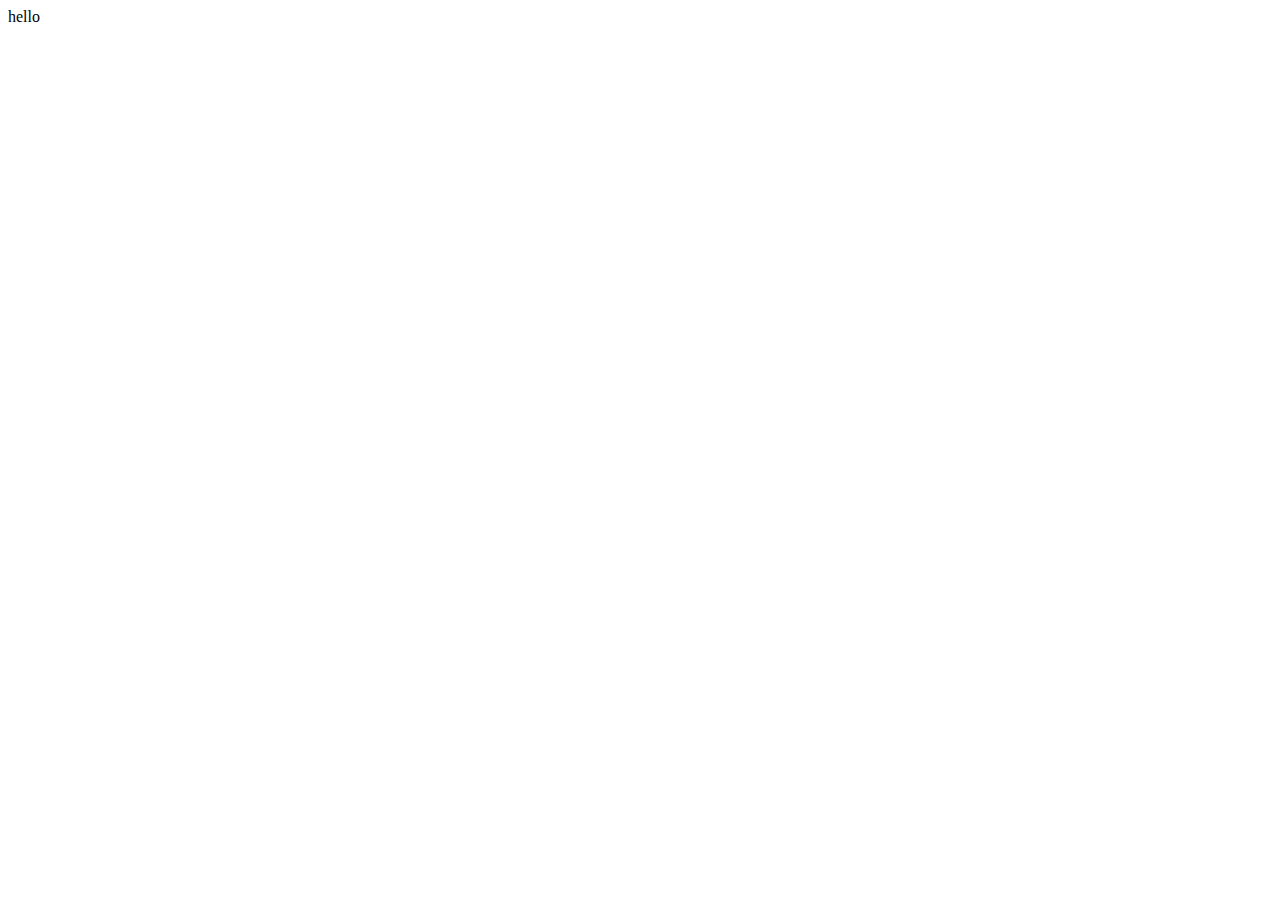
==== src/template.html @ 2546bd2f "Initial commit" ====
<!DOCTYPE html>
<html lang="en">

<head>
	<meta charset="UTF-8">
	<meta name="viewport" content="width=device-width, initial-scale=1.0">
	<title>Document</title>
</head>

<body>
	hello
</body>

</html>
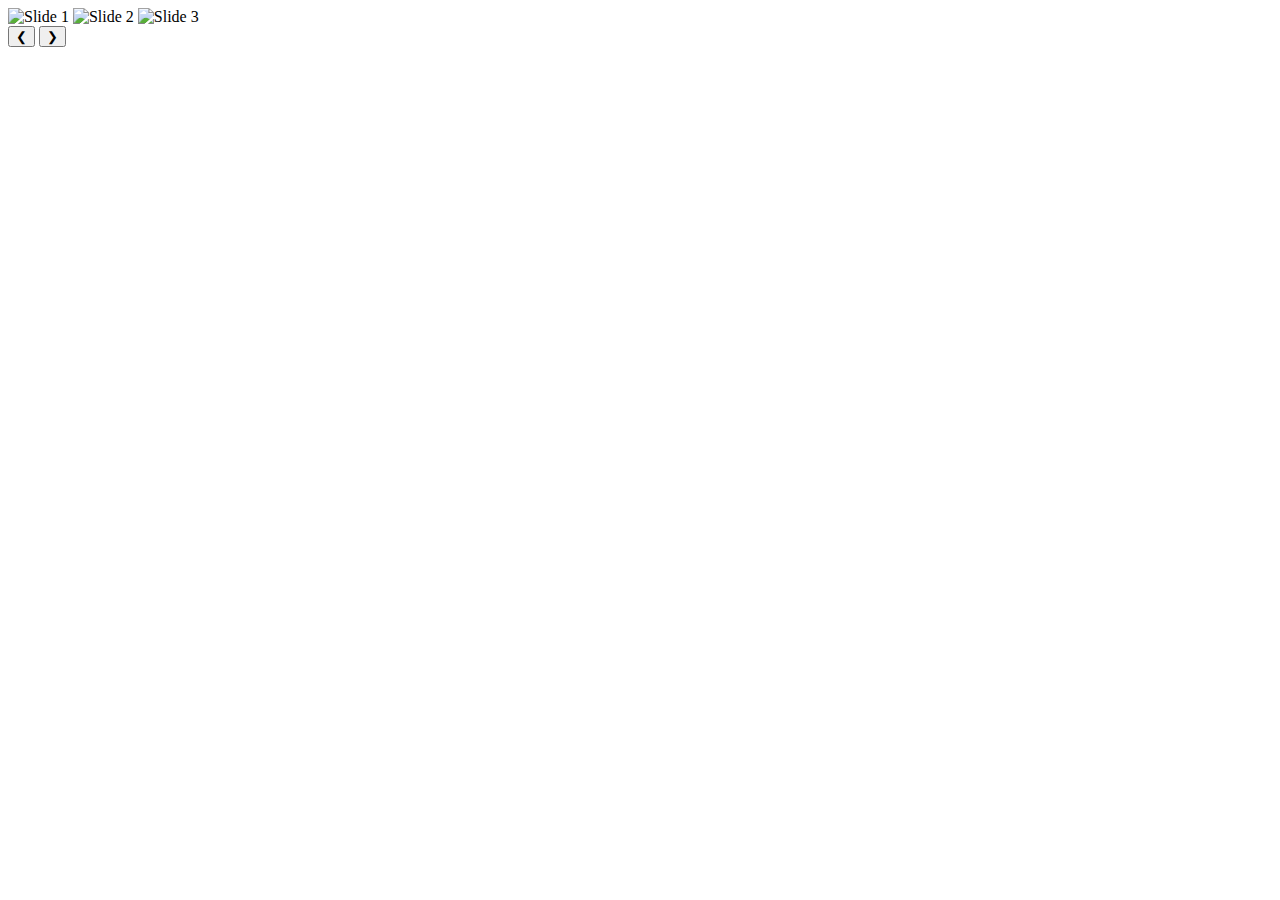
==== commit 17e6e94c: "Add prev and next buttons functionality." ====
--- a/src/template.html
+++ b/src/template.html
@@ -4,11 +4,24 @@
 <head>
 	<meta charset="UTF-8">
 	<meta name="viewport" content="width=device-width, initial-scale=1.0">
-	<title>Document</title>
+	<title>Dynamic UI Interactions</title>
 </head>
 
 <body>
-	hello
+	<div class="carousel">
+		<div class="carousel-track">
+			<img src="https://images.unsplash.com/photo-1534531304203-b830551771b9?q=80&w=2612&auto=format&fit=crop&ixlib=rb-4.0.3&ixid=M3wxMjA3fDB8MHxwaG90by1wYWdlfHx8fGVufDB8fHx8fA%3D%3D"
+				class="slide" alt="Slide 1">
+			<img src="https://images.unsplash.com/photo-1517124681846-aec5433e045a?q=80&w=2605&auto=format&fit=crop&ixlib=rb-4.0.3&ixid=M3wxMjA3fDB8MHxwaG90by1wYWdlfHx8fGVufDB8fHx8fA%3D%3D"
+				class="slide" alt="Slide 2">
+			<img src="https://images.unsplash.com/photo-1517124681846-aec5433e045a?q=80&w=2605&auto=format&fit=crop&ixlib=rb-4.0.3&ixid=M3wxMjA3fDB8MHxwaG90by1wYWdlfHx8fGVufDB8fHx8fA%3D%3D"
+				class="slide" alt="Slide 3">
+		</div>
+		<button class="prev">&#10094;</button>
+		<button class="next">&#10095;</button>
+		<div class="dots-container"></div>
+	</div>
+
 </body>
 
 </html>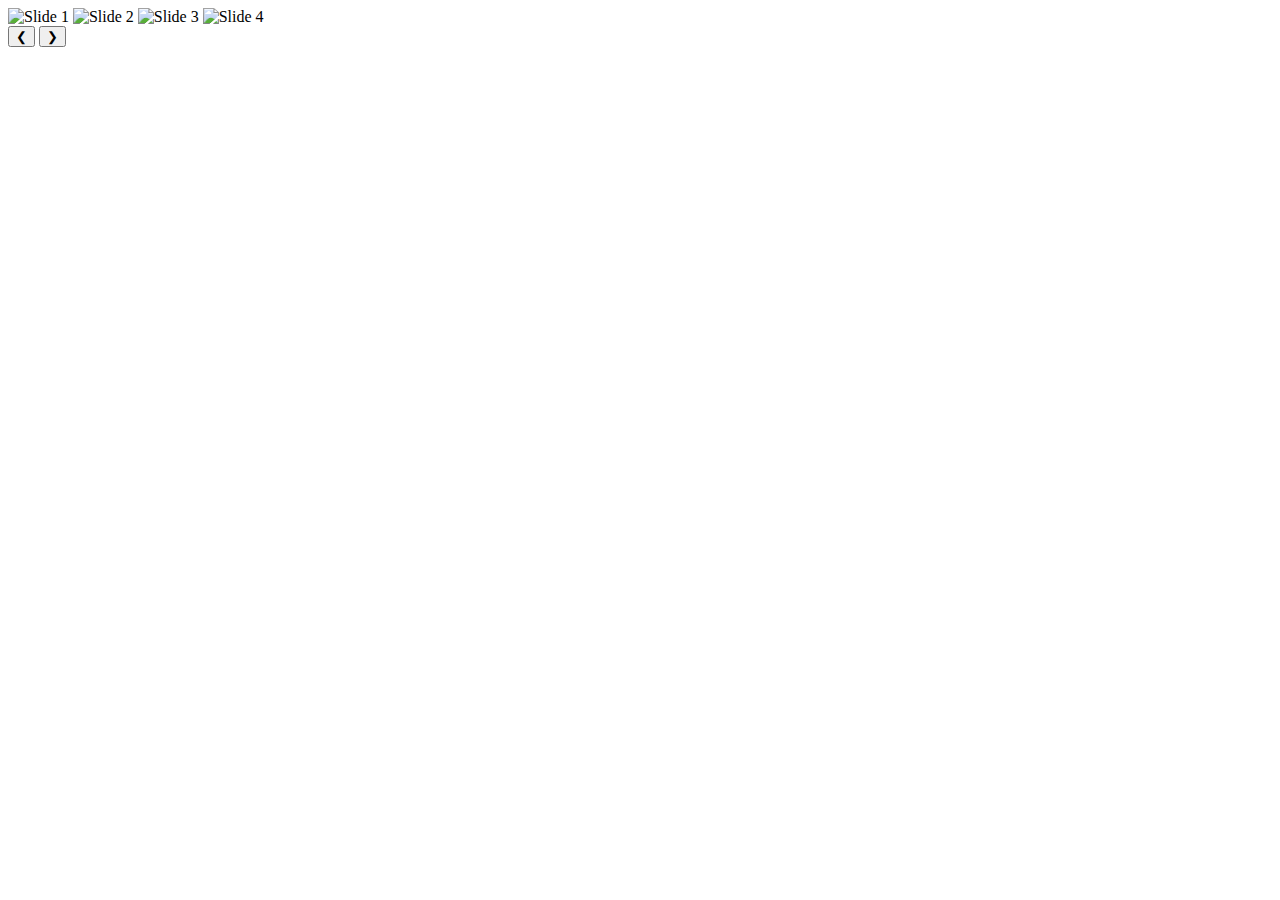
==== commit f4a202b3: "Complete the carousel code." ====
--- a/src/template.html
+++ b/src/template.html
@@ -8,18 +8,22 @@
 </head>
 
 <body>
-	<div class="carousel">
-		<div class="carousel-track">
-			<img src="https://images.unsplash.com/photo-1534531304203-b830551771b9?q=80&w=2612&auto=format&fit=crop&ixlib=rb-4.0.3&ixid=M3wxMjA3fDB8MHxwaG90by1wYWdlfHx8fGVufDB8fHx8fA%3D%3D"
-				class="slide" alt="Slide 1">
-			<img src="https://images.unsplash.com/photo-1517124681846-aec5433e045a?q=80&w=2605&auto=format&fit=crop&ixlib=rb-4.0.3&ixid=M3wxMjA3fDB8MHxwaG90by1wYWdlfHx8fGVufDB8fHx8fA%3D%3D"
-				class="slide" alt="Slide 2">
-			<img src="https://images.unsplash.com/photo-1517124681846-aec5433e045a?q=80&w=2605&auto=format&fit=crop&ixlib=rb-4.0.3&ixid=M3wxMjA3fDB8MHxwaG90by1wYWdlfHx8fGVufDB8fHx8fA%3D%3D"
-				class="slide" alt="Slide 3">
+	<div class="carousel-container">
+		<div class="carousel">
+			<div class="carousel-track">
+				<img src="https://images.unsplash.com/photo-1534531304203-b830551771b9?q=80&w=2612&auto=format&fit=crop&ixlib=rb-4.0.3&ixid=M3wxMjA3fDB8MHxwaG90by1wYWdlfHx8fGVufDB8fHx8fA%3D%3D"
+					class="slide" alt="Slide 1">
+				<img src="https://images.unsplash.com/photo-1517124681846-aec5433e045a?q=80&w=2605&auto=format&fit=crop&ixlib=rb-4.0.3&ixid=M3wxMjA3fDB8MHxwaG90by1wYWdlfHx8fGVufDB8fHx8fA%3D%3D"
+					class="slide" alt="Slide 2">
+				<img src="https://plus.unsplash.com/premium_photo-1681412205238-8171ccaca82b?q=80&w=1740&auto=format&fit=crop&ixlib=rb-4.0.3&ixid=M3wxMjA3fDB8MHxwaG90by1wYWdlfHx8fGVufDB8fHx8fA%3D%3D"
+					class="slide" alt="Slide 3">
+				<img src="https://images.unsplash.com/photo-1739382445440-14faf9866596?q=80&w=1933&auto=format&fit=crop&ixlib=rb-4.0.3&ixid=M3wxMjA3fDB8MHxwaG90by1wYWdlfHx8fGVufDB8fHx8fA%3D%3D"
+					class='slide' alt="Slide 4">
+			</div>
+			<button class="prev">&#10094;</button>
+			<button class="next">&#10095;</button>
+			<div class="dots-container"></div>
 		</div>
-		<button class="prev">&#10094;</button>
-		<button class="next">&#10095;</button>
-		<div class="dots-container"></div>
 	</div>
 
 </body>
